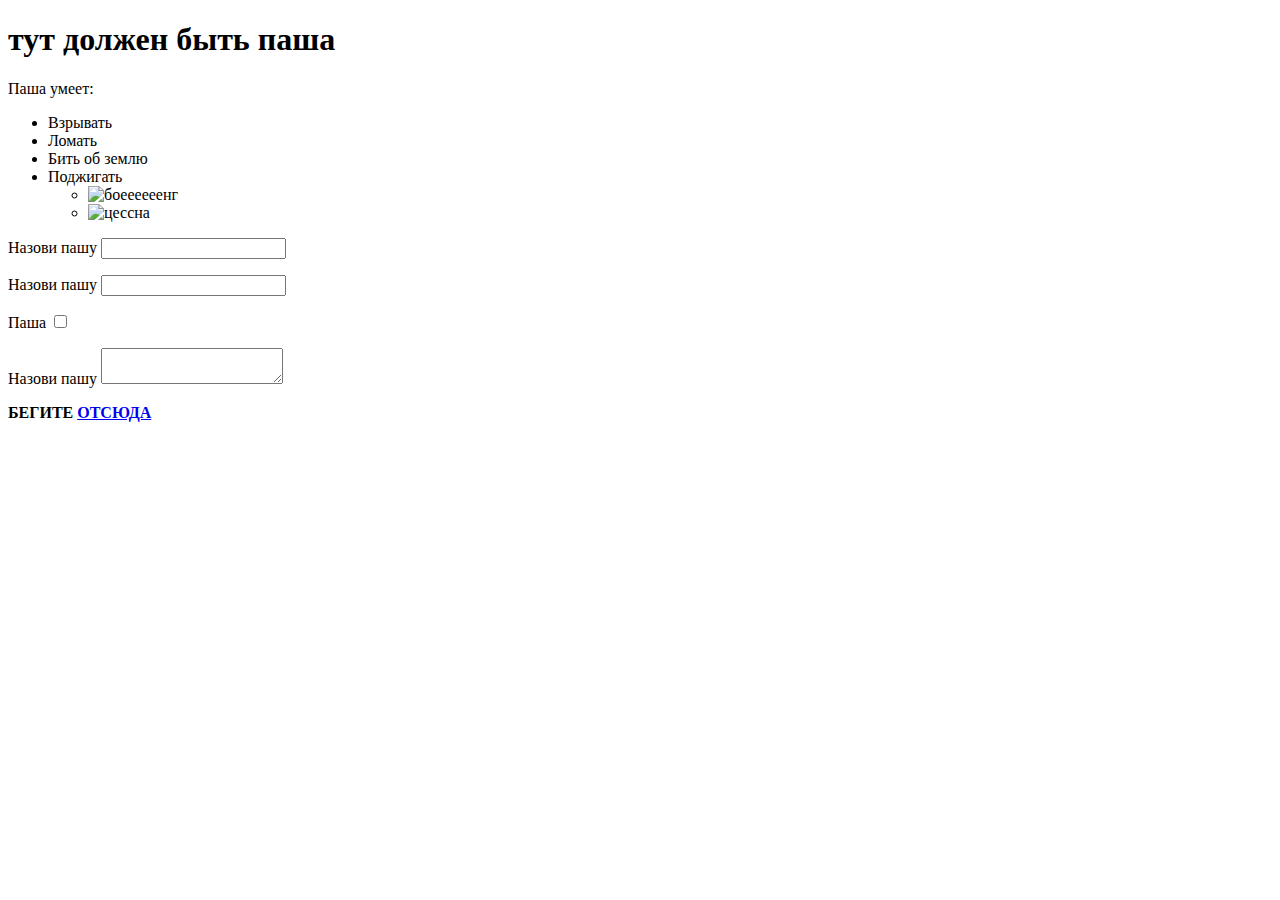
==== pasha/index.html @ c9e999ab "fedya and pasha from previous lessons" ====
<!DOCTYPE html>
<html lang="en">
<head>
    <meta charset="UTF-8">
    <meta name="viewport" content="width=device-width, initial-scale=1.0">
    <title>ПАША</title>
</head>
<body>
    <h1>
        тут должен быть <strong>паша</strong>
    </h1>
    <p>
        Паша умеет: 
        <ul>
            <li>Взрывать</li>
            <li>Ломать</li>
            <li>Бить об землю</li>
            <li>Поджигать</li>
            <ul>
                <li><img title = "боеееееенг" src = "https://samolets.com/wp-content/uploads/2019/12/rossiya-boeing-737-800.jpg"></li>
                <li><img title = "цессна" src = "https://encrypted-tbn0.gstatic.com/images?q=tbn:ANd9GcSHSPjXcosFwGQfaYh3DE9ZKaF0rQ2CsQ2WTA&s"></li>
            </ul>
        </ul>
    </p>
    <p>
        <label for = "i1">Назови пашу</label>
        <input id="i1" type = "text"/>
    </p>
    <p>
        <label for = "i2">Назови пашу</label>
        <input id="i2" type = "password"/>
    </p>
    <p>
        <label for = "i3">Паша</label>
        <input id="i3" type = "checkbox"/>
    </p>
    <p>
        <label for = "i4">Назови пашу</label>
        <textarea id="i4"></textarea>
    </p>
    <p>
        <strong>БЕГИТЕ <a href = "/fedya/">ОТСЮДА</a></strong>
    </p>
</body>
</html>
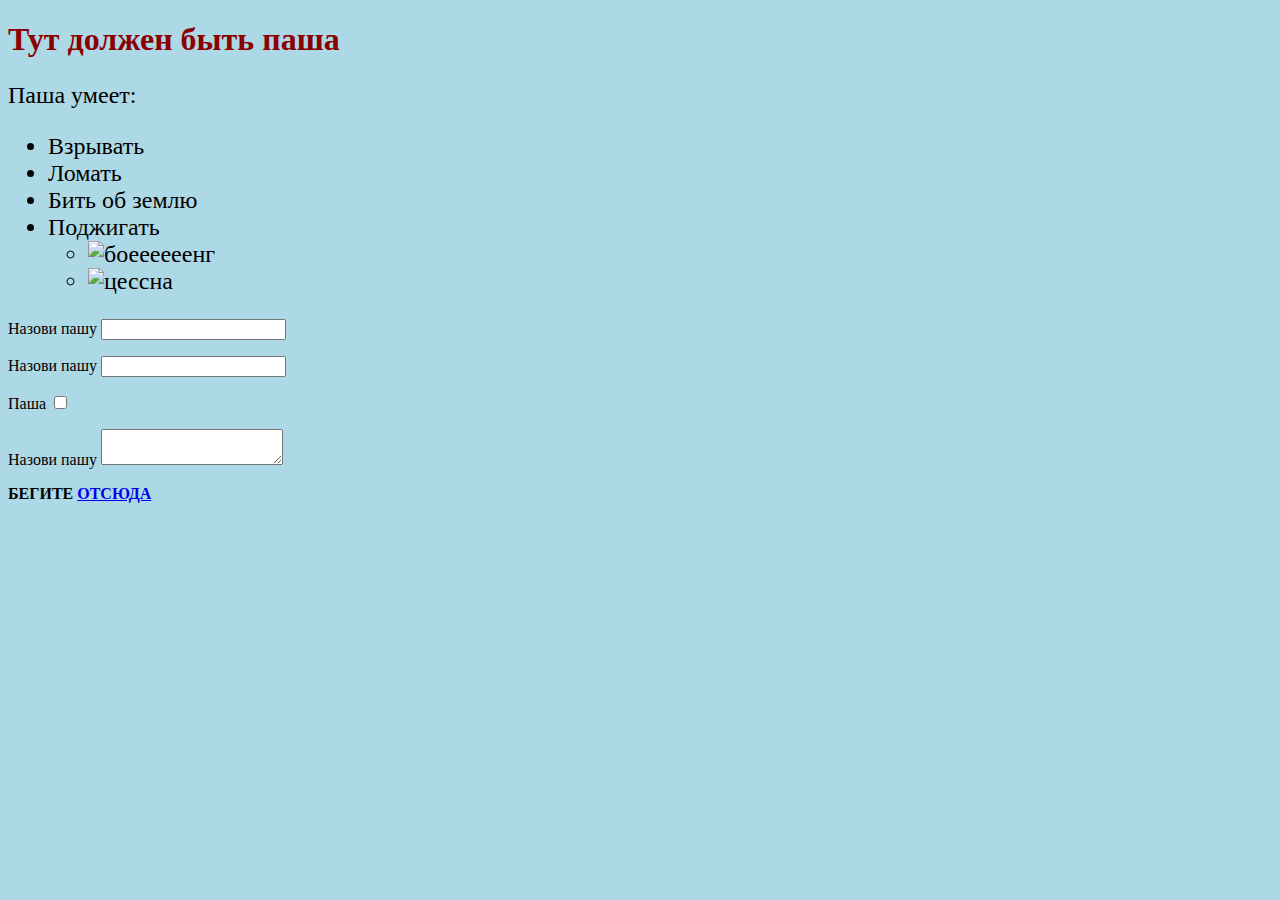
==== commit d9ecf8f8: "css introduction" ====
--- a/pasha/index.html
+++ b/pasha/index.html
@@ -1,45 +1,62 @@
 <!DOCTYPE html>
 <html lang="en">
+
 <head>
     <meta charset="UTF-8">
     <meta name="viewport" content="width=device-width, initial-scale=1.0">
     <title>ПАША</title>
 </head>
-<body>
-    <h1>
-        тут должен быть <strong>паша</strong>
+
+<body style="background-color: lightblue;">
+
+    <h1 style="color: darkred; text-decoration: wavy; font-size: xx-large;">
+        Тут должен быть <strong>паша</strong>
     </h1>
-    <p>
-        Паша умеет: 
+    <p style="font-size: x-large;">
+        Паша умеет:
+    <ul style="font-size: x-large;">
+        <li>Взрывать</li>
+        <li>Ломать</li>
+        <li>Бить об землю</li>
+        <li>Поджигать</li>
         <ul>
-            <li>Взрывать</li>
-            <li>Ломать</li>
-            <li>Бить об землю</li>
-            <li>Поджигать</li>
-            <ul>
-                <li><img title = "боеееееенг" src = "https://samolets.com/wp-content/uploads/2019/12/rossiya-boeing-737-800.jpg"></li>
-                <li><img title = "цессна" src = "https://encrypted-tbn0.gstatic.com/images?q=tbn:ANd9GcSHSPjXcosFwGQfaYh3DE9ZKaF0rQ2CsQ2WTA&s"></li>
-            </ul>
+            <li><img title="боеееееенг"
+                    src="https://samolets.com/wp-content/uploads/2019/12/rossiya-boeing-737-800.jpg"></li>
+            <li><img title="цессна"
+                    src="https://encrypted-tbn0.gstatic.com/images?q=tbn:ANd9GcSHSPjXcosFwGQfaYh3DE9ZKaF0rQ2CsQ2WTA&s">
+            </li>
         </ul>
+    </ul>
     </p>
     <p>
-        <label for = "i1">Назови пашу</label>
-        <input id="i1" type = "text"/>
+        <label for="i1">Назови пашу</label>
+        <input id="i1" type="text" />
     </p>
     <p>
-        <label for = "i2">Назови пашу</label>
-        <input id="i2" type = "password"/>
+        <label for="i2">Назови пашу</label>
+        <input id="i2" type="password" />
     </p>
     <p>
-        <label for = "i3">Паша</label>
-        <input id="i3" type = "checkbox"/>
+        <label for="i3">Паша</label>
+        <input id="i3" type="checkbox" />
     </p>
     <p>
-        <label for = "i4">Назови пашу</label>
+        <label for="i4">Назови пашу</label>
         <textarea id="i4"></textarea>
     </p>
     <p>
-        <strong>БЕГИТЕ <a href = "/fedya/">ОТСЮДА</a></strong>
+        <strong>БЕГИТЕ <a href="/fedya/">ОТСЮДА</a></strong>
     </p>
 </body>
+
+<style>
+    h1 {
+        color: brown;
+        text-decoration: solid;
+        font-size: xx-large;
+    }
+
+    
+</style>
+
 </html>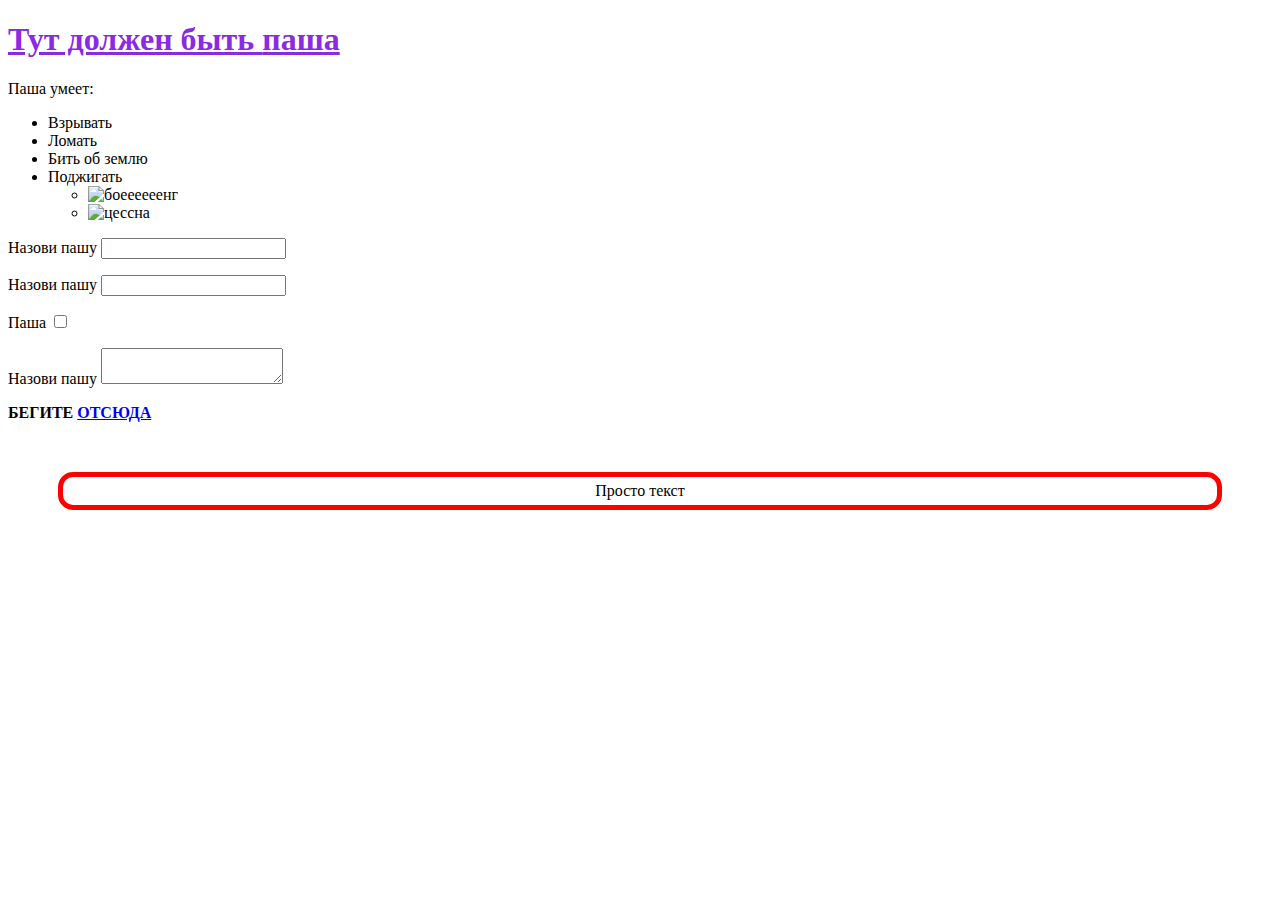
==== commit 222e07a8: "border, margin and padding for css elements" ====
--- a/pasha/index.html
+++ b/pasha/index.html
@@ -1,20 +1,23 @@
 <!DOCTYPE html>
 <html lang="en">
-
-<head>
+    
+    <head>
     <meta charset="UTF-8">
     <meta name="viewport" content="width=device-width, initial-scale=1.0">
     <title>ПАША</title>
+    <link href="/assets/main.css" 
+    rel="stylesheet" 
+    type="text/css"/>
 </head>
 
-<body style="background-color: lightblue;">
+<body>
 
-    <h1 style="color: darkred; text-decoration: wavy; font-size: xx-large;">
+    <h1>
         Тут должен быть <strong>паша</strong>
     </h1>
-    <p style="font-size: x-large;">
+    <p>
         Паша умеет:
-    <ul style="font-size: x-large;">
+    <ul>
         <li>Взрывать</li>
         <li>Ломать</li>
         <li>Бить об землю</li>
@@ -47,16 +50,10 @@
     <p>
         <strong>БЕГИТЕ <a href="/fedya/">ОТСЮДА</a></strong>
     </p>
+
+    <div class="vib">
+        Просто текст
+    </div>
 </body>
 
-<style>
-    h1 {
-        color: brown;
-        text-decoration: solid;
-        font-size: xx-large;
-    }
-
-    
-</style>
-
 </html>--- a/assets/main.css
+++ b/assets/main.css
@@ -0,0 +1,22 @@
+h1 {
+    color: blueviolet;
+    text-decoration: underline;
+    font-size: xx-large;
+}
+
+h2 {
+    color: chocolate;
+    text-decoration: teal overline;
+}
+
+.text-decoration {
+    text-decoration: teal underline;
+}
+
+.vib {
+    border: 5px solid red;
+    border-radius: 15px;
+    margin: 50px;
+    padding: 5px;
+    text-align: center;
+}